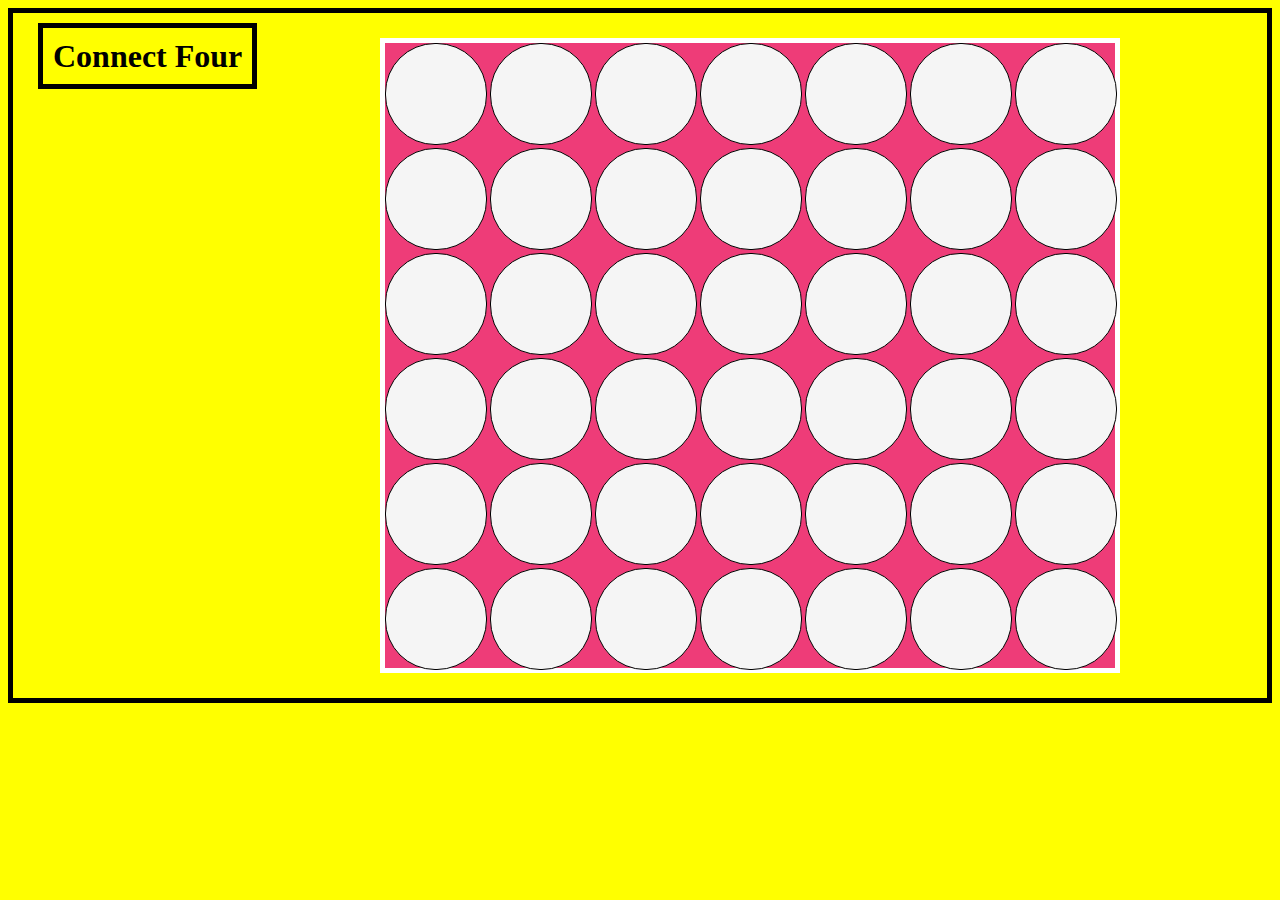
==== index.html @ 8027d078 "Updated CSS" ====
<!DOCTYPE html>
<html lang="en">
<head>
    <meta charset="UTF-8">
    <meta name="viewport" content="width=device-width, initial-scale=1.0">
    <meta http-equiv="X-UA-Compatible" content="ie=edge">
    <script defer src="main.js"></script>
    <link rel="stylesheet" href="main.css" type="text/css">
    <title>Connect Four</title>
  
</head>
<body>
    <main id="wrapper">
        <div id="header">
                <h1>Connect Four</h1>
        </div>
        <div id="container">
            <div class="box col-0">
                <div class="circle"></div>
            </div>
            <div class="box col-1"></div>
            <div class="box col-2"></div>
            <div class="box col-3"></div>
            <div class="box col-4"></div>
            <div class="box col-5"></div>
            <div class="box col-6"></div>

            <div class="box col-0"></div>
            <div class="box col-1"></div>
            <div class="box col-2"></div>
            <div class="box col-3"></div>
            <div class="box col-4"></div>
            <div class="box col-5"></div>
            <div class="box col-6"></div>

            <div class="box col-0"></div>
            <div class="box col-1"></div>
            <div class="box col-2"></div>
            <div class="box col-3"></div>
            <div class="box col-4"></div>
            <div class="box col-5"></div>
            <div class="box col-6"></div>

            <div class="box col-0"></div>
            <div class="box col-1"></div>
            <div class="box col-2"></div>
            <div class="box col-3"></div>
            <div class="box col-4"></div>
            <div class="box col-5"></div>
            <div class="box col-6"></div>

            <div class="box col-0"></div>
            <div class="box col-1"></div>
            <div class="box col-2"></div>
            <div class="box col-3"></div>
            <div class="box col-4"></div>
            <div class="box col-5"></div>
            <div class="box col-6"></div>

            <div class="box col-0"></div>
            <div class="box col-1"></div>
            <div class="box col-2"></div>
            <div class="box col-3"></div>
            <div class="box col-4"></div>
            <div class="box col-5"></div>
            <div class="box col-6"></div>
        </div>
    </main>
</body>
</html>
---- main.css ----
body {
    background-color: yellow;
}

h1 {
    border: 5px solid black;
    display: inline;
    padding: 10px;
}

#container {
    display: grid;
    grid-template-rows: 100px 100px 100px 100px 100px 100px;
    grid-template-columns: 100px 100px 100px 100px 100px 100px 100px;
    margin: 0 auto;
    grid-gap: 5px;
    background-color: #ee3c78;
    background-size: 200px;
    border: 5px solid white;
    
}

.box {
    justify-content: center;
    background-color: whitesmoke;
    border: 1px solid black;
    height: 100px;
    width: 100px;
    border-radius: 50px;
}

.red {
    background-color: red !important;
}

.green {
    background-color: green !important;
}

#wrapper {
    display: flex;
    justify-content: center;
    border: 5px solid black;
    padding: 25px;
}
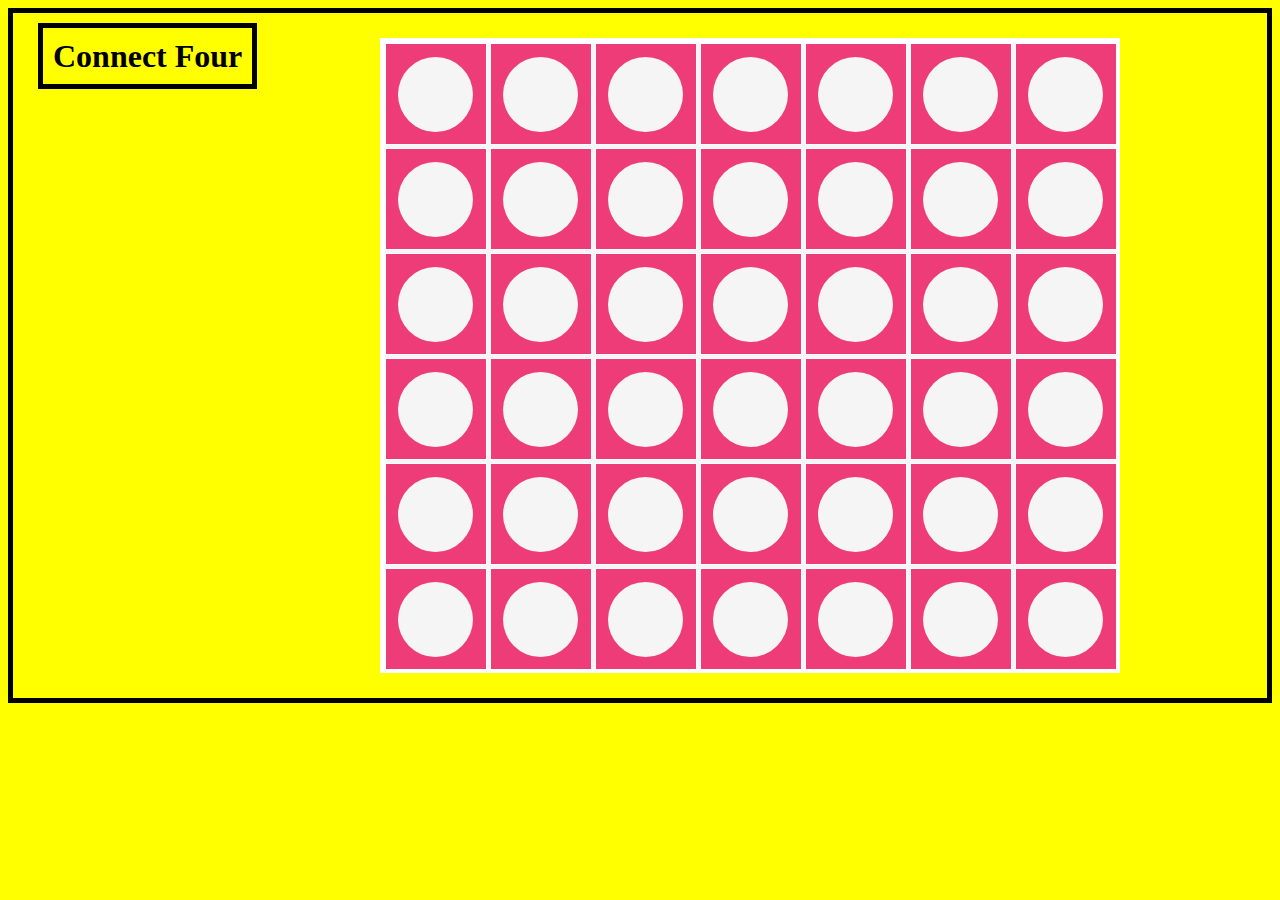
==== commit 81960f0e: "Starting point of implementing new JS to match board" ====
--- a/index.html
+++ b/index.html
@@ -18,52 +18,134 @@
             <div class="box col-0">
                 <div class="circle"></div>
             </div>
-            <div class="box col-1"></div>
-            <div class="box col-2"></div>
-            <div class="box col-3"></div>
-            <div class="box col-4"></div>
-            <div class="box col-5"></div>
-            <div class="box col-6"></div>
+            <div class="box col-1">
+                <div class="circle"></div>
+            </div>
+            <div class="box col-2">
+                <div class="circle"></div>
+            </div>
+            <div class="box col-3">
+                <div class="circle"></div>
+            </div>
+            <div class="box col-4">
+                <div class="circle"></div>
+            </div>
+            <div class="box col-5">
+                <div class="circle"></div>
+            </div>
+            <div class="box col-6">
+                <div class="circle"></div>
+            </div>
 
-            <div class="box col-0"></div>
-            <div class="box col-1"></div>
-            <div class="box col-2"></div>
-            <div class="box col-3"></div>
-            <div class="box col-4"></div>
-            <div class="box col-5"></div>
-            <div class="box col-6"></div>
+            <div class="box col-0">
+                <div class="circle"></div>
+            </div>
+            <div class="box col-1">
+                <div class="circle"></div>
+            </div>
+            <div class="box col-2">
+                <div class="circle"></div>
+            </div>
+            <div class="box col-3">
+                <div class="circle"></div>
+            </div>
+            <div class="box col-4">
+                <div class="circle"></div>
+            </div>
+            <div class="box col-5">
+                <div class="circle"></div>
+            </div>
+            <div class="box col-6">
+                <div class="circle"></div>
+            </div>
 
-            <div class="box col-0"></div>
-            <div class="box col-1"></div>
-            <div class="box col-2"></div>
-            <div class="box col-3"></div>
-            <div class="box col-4"></div>
-            <div class="box col-5"></div>
-            <div class="box col-6"></div>
+            <div class="box col-0">
+                <div class="circle"></div>
+            </div>
+            <div class="box col-1">
+                <div class="circle"></div>
+            </div>
+            <div class="box col-2">
+                <div class="circle"></div>
+            </div>
+            <div class="box col-3">
+                <div class="circle"></div>
+            </div>
+            <div class="box col-4">
+                <div class="circle"></div>
+            </div>
+            <div class="box col-5">
+                <div class="circle"></div>
+            </div>
+            <div class="box col-6">
+                <div class="circle"></div>
+            </div>
 
-            <div class="box col-0"></div>
-            <div class="box col-1"></div>
-            <div class="box col-2"></div>
-            <div class="box col-3"></div>
-            <div class="box col-4"></div>
-            <div class="box col-5"></div>
-            <div class="box col-6"></div>
+            <div class="box col-0">
+                <div class="circle"></div>
+            </div>
+            <div class="box col-1">
+                <div class="circle"></div>
+            </div>
+            <div class="box col-2">
+                <div class="circle"></div>
+            </div>
+            <div class="box col-3">
+                <div class="circle"></div>
+            </div>
+            <div class="box col-4">
+                <div class="circle"></div>
+            </div>
+            <div class="box col-5">
+                <div class="circle"></div>
+            </div>
+            <div class="box col-6">
+                <div class="circle"></div>
+            </div>
 
-            <div class="box col-0"></div>
-            <div class="box col-1"></div>
-            <div class="box col-2"></div>
-            <div class="box col-3"></div>
-            <div class="box col-4"></div>
-            <div class="box col-5"></div>
-            <div class="box col-6"></div>
+            <div class="box col-0">
+                <div class="circle"></div>
+            </div>
+            <div class="box col-1">
+                <div class="circle"></div>
+            </div>
+            <div class="box col-2">
+                <div class="circle"></div>
+            </div>
+            <div class="box col-3">
+                <div class="circle"></div>
+            </div>
+            <div class="box col-4">
+                <div class="circle"></div>
+            </div>
+            <div class="box col-5">
+                <div class="circle"></div>
+            </div>
+            <div class="box col-6">
+                <div class="circle"></div>
+            </div>
 
-            <div class="box col-0"></div>
-            <div class="box col-1"></div>
-            <div class="box col-2"></div>
-            <div class="box col-3"></div>
-            <div class="box col-4"></div>
-            <div class="box col-5"></div>
-            <div class="box col-6"></div>
+            <div class="box col-0">
+                <div class="circle"></div>
+            </div>
+            <div class="box col-1">
+                <div class="circle"></div>
+            </div>
+            <div class="box col-2">
+                <div class="circle"></div>
+            </div>
+            <div class="box col-3">
+                <div class="circle"></div>
+            </div>
+            <div class="box col-4">
+                <div class="circle"></div>
+            </div>
+            <div class="box col-5">
+                <div class="circle"></div>
+            </div>
+            <div class="box col-6">
+                <div class="circle"></div>
+            </div>
         </div>
     </main>
 </body>
--- a/main.css
+++ b/main.css
@@ -14,19 +14,28 @@
     grid-template-columns: 100px 100px 100px 100px 100px 100px 100px;
     margin: 0 auto;
     grid-gap: 5px;
-    background-color: #ee3c78;
+    background-color: whitesmoke;
     background-size: 200px;
     border: 5px solid white;
     
 }
 
+.circle {
+    height: 75px;
+    width: 75px;
+    border-radius: 50%;
+    background-color: whitesmoke;
+}
+
 .box {
+    display: flex;
+    align-items: center;
     justify-content: center;
-    background-color: whitesmoke;
-    border: 1px solid black;
+    background-color: #ee3c78;
+    border: 1px solid white;
     height: 100px;
     width: 100px;
-    border-radius: 50px;
+    /* border-radius: 50px; */
 }
 
 .red {
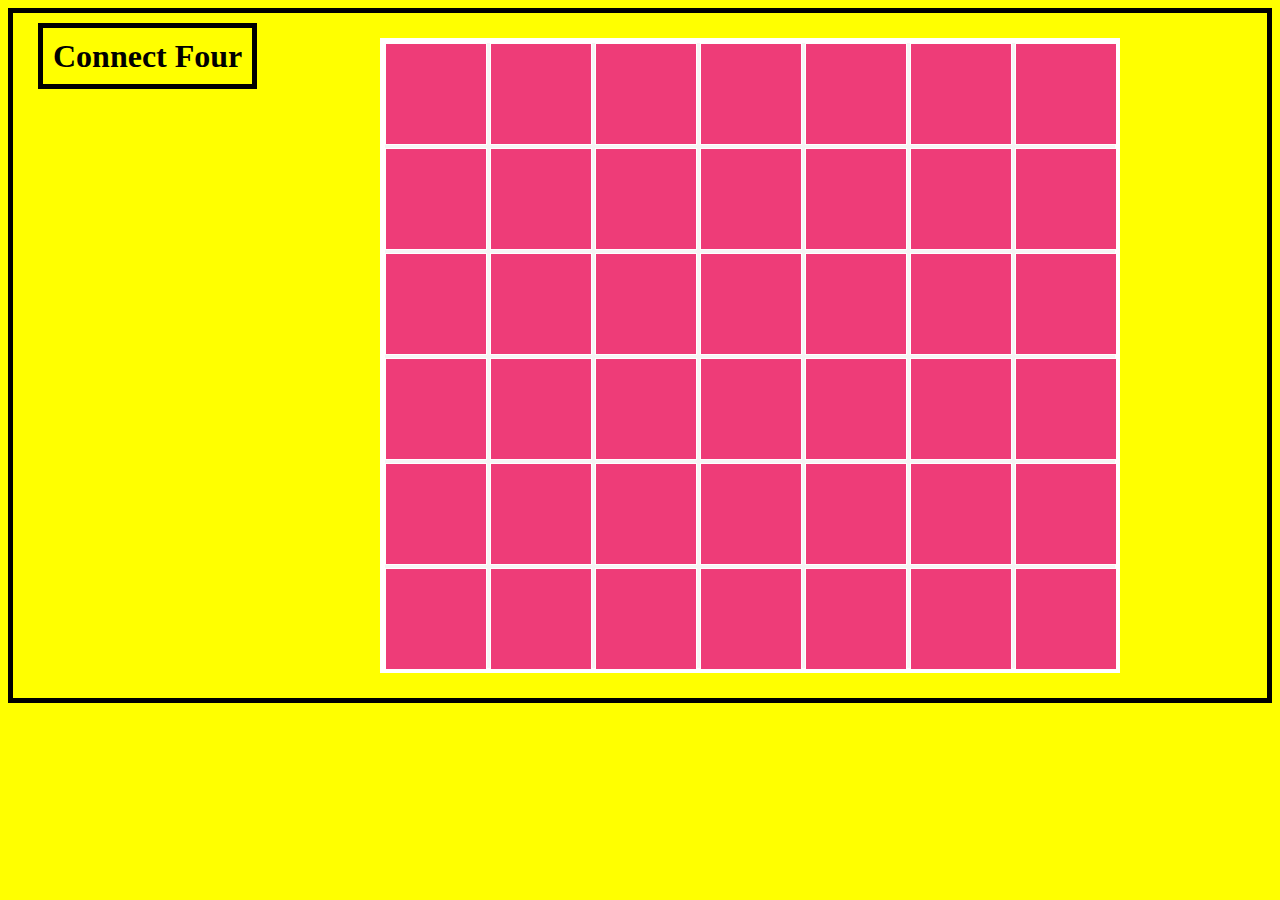
==== commit bc0fa550: "Fixed JS" ====
--- a/index.html
+++ b/index.html
@@ -15,137 +15,53 @@
                 <h1>Connect Four</h1>
         </div>
         <div id="container">
-            <div class="box col-0">
-                <div class="circle"></div>
-            </div>
-            <div class="box col-1">
-                <div class="circle"></div>
-            </div>
-            <div class="box col-2">
-                <div class="circle"></div>
-            </div>
-            <div class="box col-3">
-                <div class="circle"></div>
-            </div>
-            <div class="box col-4">
-                <div class="circle"></div>
-            </div>
-            <div class="box col-5">
-                <div class="circle"></div>
-            </div>
-            <div class="box col-6">
-                <div class="circle"></div>
-            </div>
+            <div class="box col-0"></div>
+            <div class="box col-1"></div>
+            <div class="box col-2"></div>
+            <div class="box col-3"></div>
+            <div class="box col-4"></div>
+            <div class="box col-5"></div>
+            <div class="box col-6"></div>
 
-            <div class="box col-0">
-                <div class="circle"></div>
-            </div>
-            <div class="box col-1">
-                <div class="circle"></div>
-            </div>
-            <div class="box col-2">
-                <div class="circle"></div>
-            </div>
-            <div class="box col-3">
-                <div class="circle"></div>
-            </div>
-            <div class="box col-4">
-                <div class="circle"></div>
-            </div>
-            <div class="box col-5">
-                <div class="circle"></div>
-            </div>
-            <div class="box col-6">
-                <div class="circle"></div>
-            </div>
+            <div class="box col-0"></div>
+            <div class="box col-1"></div>
+            <div class="box col-2"></div>
+            <div class="box col-3"></div>
+            <div class="box col-4"></div>
+            <div class="box col-5"></div>
+            <div class="box col-6"></div>
 
-            <div class="box col-0">
-                <div class="circle"></div>
-            </div>
-            <div class="box col-1">
-                <div class="circle"></div>
-            </div>
-            <div class="box col-2">
-                <div class="circle"></div>
-            </div>
-            <div class="box col-3">
-                <div class="circle"></div>
-            </div>
-            <div class="box col-4">
-                <div class="circle"></div>
-            </div>
-            <div class="box col-5">
-                <div class="circle"></div>
-            </div>
-            <div class="box col-6">
-                <div class="circle"></div>
-            </div>
+            <div class="box col-0"></div>
+            <div class="box col-1"></div>
+            <div class="box col-2"></div>
+            <div class="box col-3"></div>
+            <div class="box col-4"></div>
+            <div class="box col-5"></div>
+            <div class="box col-6"></div>
 
-            <div class="box col-0">
-                <div class="circle"></div>
-            </div>
-            <div class="box col-1">
-                <div class="circle"></div>
-            </div>
-            <div class="box col-2">
-                <div class="circle"></div>
-            </div>
-            <div class="box col-3">
-                <div class="circle"></div>
-            </div>
-            <div class="box col-4">
-                <div class="circle"></div>
-            </div>
-            <div class="box col-5">
-                <div class="circle"></div>
-            </div>
-            <div class="box col-6">
-                <div class="circle"></div>
-            </div>
+            <div class="box col-0"></div>
+            <div class="box col-1"></div>
+            <div class="box col-2"></div>
+            <div class="box col-3"></div>
+            <div class="box col-4"></div>
+            <div class="box col-5"></div>
+            <div class="box col-6"></div>
 
-            <div class="box col-0">
-                <div class="circle"></div>
-            </div>
-            <div class="box col-1">
-                <div class="circle"></div>
-            </div>
-            <div class="box col-2">
-                <div class="circle"></div>
-            </div>
-            <div class="box col-3">
-                <div class="circle"></div>
-            </div>
-            <div class="box col-4">
-                <div class="circle"></div>
-            </div>
-            <div class="box col-5">
-                <div class="circle"></div>
-            </div>
-            <div class="box col-6">
-                <div class="circle"></div>
-            </div>
+            <div class="box col-0"></div>
+            <div class="box col-1"></div>
+            <div class="box col-2"></div>
+            <div class="box col-3"></div>
+            <div class="box col-4"></div>
+            <div class="box col-5"></div>
+            <div class="box col-6"></div>
 
-            <div class="box col-0">
-                <div class="circle"></div>
-            </div>
-            <div class="box col-1">
-                <div class="circle"></div>
-            </div>
-            <div class="box col-2">
-                <div class="circle"></div>
-            </div>
-            <div class="box col-3">
-                <div class="circle"></div>
-            </div>
-            <div class="box col-4">
-                <div class="circle"></div>
-            </div>
-            <div class="box col-5">
-                <div class="circle"></div>
-            </div>
-            <div class="box col-6">
-                <div class="circle"></div>
-            </div>
+            <div class="box col-0"></div>
+            <div class="box col-1"></div>
+            <div class="box col-2"></div>
+            <div class="box col-3"></div>
+            <div class="box col-4"></div>
+            <div class="box col-5"></div>
+            <div class="box col-6"></div>
         </div>
     </main>
 </body>
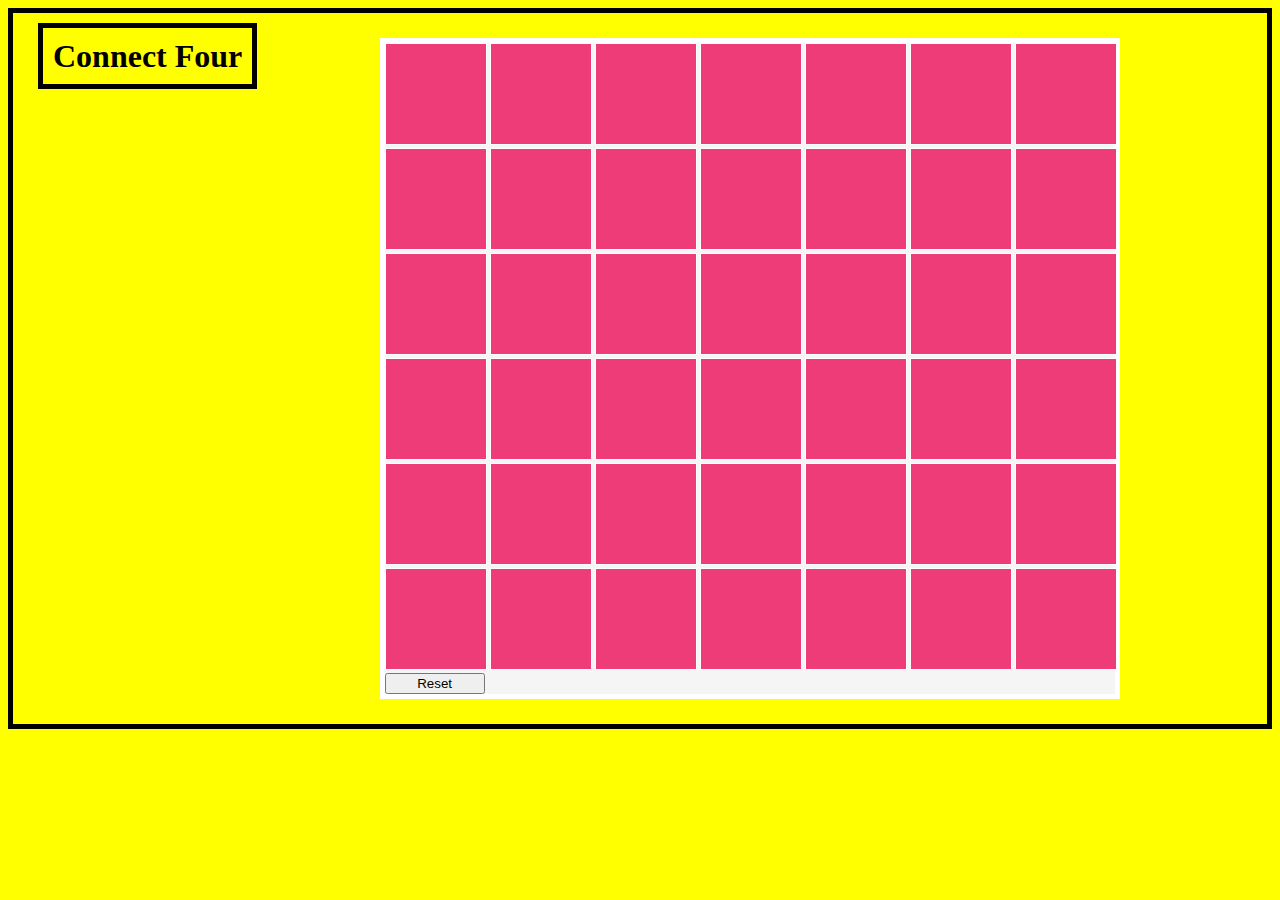
==== commit adc28ff8: "Update board html" ====
--- a/index.html
+++ b/index.html
@@ -62,7 +62,10 @@
             <div class="box col-4"></div>
             <div class="box col-5"></div>
             <div class="box col-6"></div>
+            <button type="button" value="Reset" onclick="reset">Reset</button>
         </div>
+        
+        
     </main>
 </body>
 </html>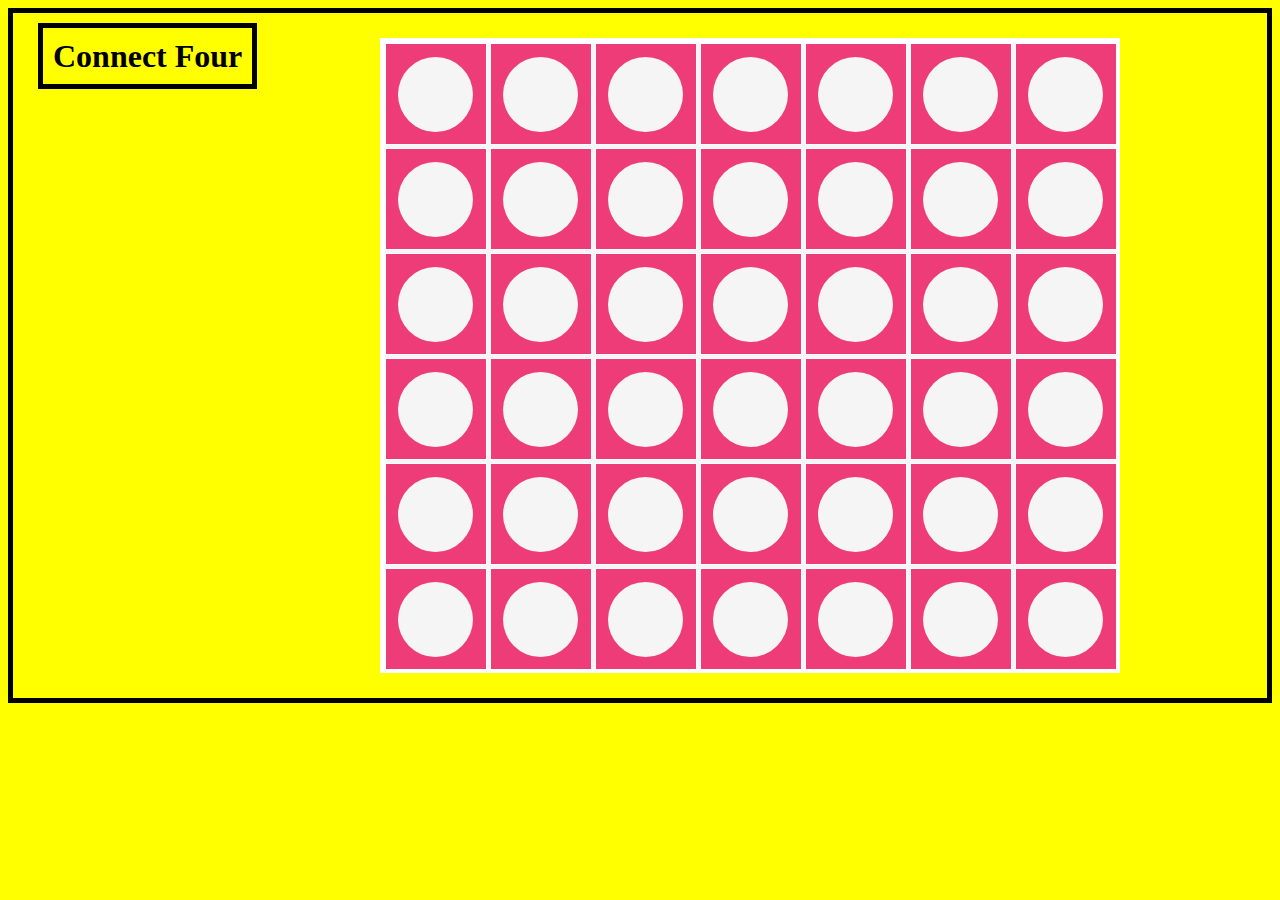
==== commit c97e455d: "reformat board" ====
--- a/index.html
+++ b/index.html
@@ -15,57 +15,139 @@
                 <h1>Connect Four</h1>
         </div>
         <div id="container">
-            <div class="box col-0"></div>
-            <div class="box col-1"></div>
-            <div class="box col-2"></div>
-            <div class="box col-3"></div>
-            <div class="box col-4"></div>
-            <div class="box col-5"></div>
-            <div class="box col-6"></div>
+            <div class="box col-0">
+                <div class="circle col-0"></div>
+            </div>
+            <div class="box col-1">
+                <div class="circle col-1"></div>
+            </div>
+            <div class="box col-2">
+                <div class="circle col-2"></div>
+            </div>
+            <div class="box col-3">
+                <div class="circle col-3"></div>
+            </div>
+            <div class="box col-4">
+                <div class="circle col-4"></div>
+            </div>
+            <div class="box col-5">
+                <div class="circle col-5"></div>
+            </div>
+            <div class="box col-6">
+                <div class="circle col-6"></div>
+            </div>
 
-            <div class="box col-0"></div>
-            <div class="box col-1"></div>
-            <div class="box col-2"></div>
-            <div class="box col-3"></div>
-            <div class="box col-4"></div>
-            <div class="box col-5"></div>
-            <div class="box col-6"></div>
+            <div class="box col-0">
+                <div class="circle col-0"></div>
+            </div>
+            <div class="box col-1">
+                <div class="circle col-1"></div>
+            </div>
+            <div class="box col-2">
+                <div class="circle col-2"></div>
+            </div>
+            <div class="box col-3">
+                <div class="circle col-3"></div>
+            </div>
+            <div class="box col-4">
+                <div class="circle col-4"></div>
+            </div>
+            <div class="box col-5">
+                <div class="circle col-5"></div>
+            </div>
+            <div class="box col-6">
+                <div class="circle col-6"></div>
+            </div>
 
-            <div class="box col-0"></div>
-            <div class="box col-1"></div>
-            <div class="box col-2"></div>
-            <div class="box col-3"></div>
-            <div class="box col-4"></div>
-            <div class="box col-5"></div>
-            <div class="box col-6"></div>
+            <div class="box col-0">
+                <div class="circle col-0"></div>
+            </div>
+            <div class="box col-1">
+                <div class="circle col-1"></div>
+            </div>
+            <div class="box col-2">
+                <div class="circle col-2"></div>
+            </div>
+            <div class="box col-3">
+                <div class="circle col-3"></div>
+            </div>
+            <div class="box col-4">
+                <div class="circle col-4"></div>
+            </div>
+            <div class="box col-5">
+                <div class="circle col-5"></div>
+            </div>
+            <div class="box col-6">
+                <div class="circle col-6"></div>
+            </div>
 
-            <div class="box col-0"></div>
-            <div class="box col-1"></div>
-            <div class="box col-2"></div>
-            <div class="box col-3"></div>
-            <div class="box col-4"></div>
-            <div class="box col-5"></div>
-            <div class="box col-6"></div>
+            <div class="box col-0">
+                <div class="circle col-0"></div>
+            </div>
+            <div class="box col-1">
+                <div class="circle col-1"></div>
+            </div>
+            <div class="box col-2">
+                <div class="circle col-2"></div>
+            </div>
+            <div class="box col-3">
+                <div class="circle col-3"></div>
+            </div>
+            <div class="box col-4">
+                <div class="circle col-4"></div>
+            </div>
+            <div class="box col-5">
+                <div class="circle col-5"></div>
+            </div>
+            <div class="box col-6">
+                <div class="circle col-6"></div>
+            </div>
 
-            <div class="box col-0"></div>
-            <div class="box col-1"></div>
-            <div class="box col-2"></div>
-            <div class="box col-3"></div>
-            <div class="box col-4"></div>
-            <div class="box col-5"></div>
-            <div class="box col-6"></div>
+            <div class="box col-0">
+                <div class="circle col-0"></div>
+            </div>
+            <div class="box col-1">
+                <div class="circle col-1"></div>
+            </div>
+            <div class="box col-2">
+                <div class="circle col-2"></div>
+            </div>
+            <div class="box col-3">
+                <div class="circle col-3"></div>
+            </div>
+            <div class="box col-4">
+                <div class="circle col-4"></div>
+            </div>
+            <div class="box col-5">
+                <div class="circle col-5"></div>
+            </div>
+            <div class="box col-6">
+                <div class="circle col-6"></div>
+            </div>
 
-            <div class="box col-0"></div>
-            <div class="box col-1"></div>
-            <div class="box col-2"></div>
-            <div class="box col-3"></div>
-            <div class="box col-4"></div>
-            <div class="box col-5"></div>
-            <div class="box col-6"></div>
-            <button type="button" value="Reset" onclick="reset">Reset</button>
+            <div class="box col-0">
+                <div class="circle col-0"></div>
+            </div>
+            <div class="box col-1">
+                <div class="circle col-1"></div>
+            </div>
+            <div class="box col-2">
+                <div class="circle col-2"></div>
+            </div>
+            <div class="box col-3">
+                <div class="circle col-3"></div>
+            </div>
+            <div class="box col-4">
+                <div class="circle col-4"></div>
+            </div>
+            <div class="box col-5">
+                <div class="circle col-5"></div>
+            </div>
+            <div class="box col-6">
+                <div class="circle col-6"></div>
+            </div>
+            
         </div>
-        
-        
     </main>
 </body>
 </html>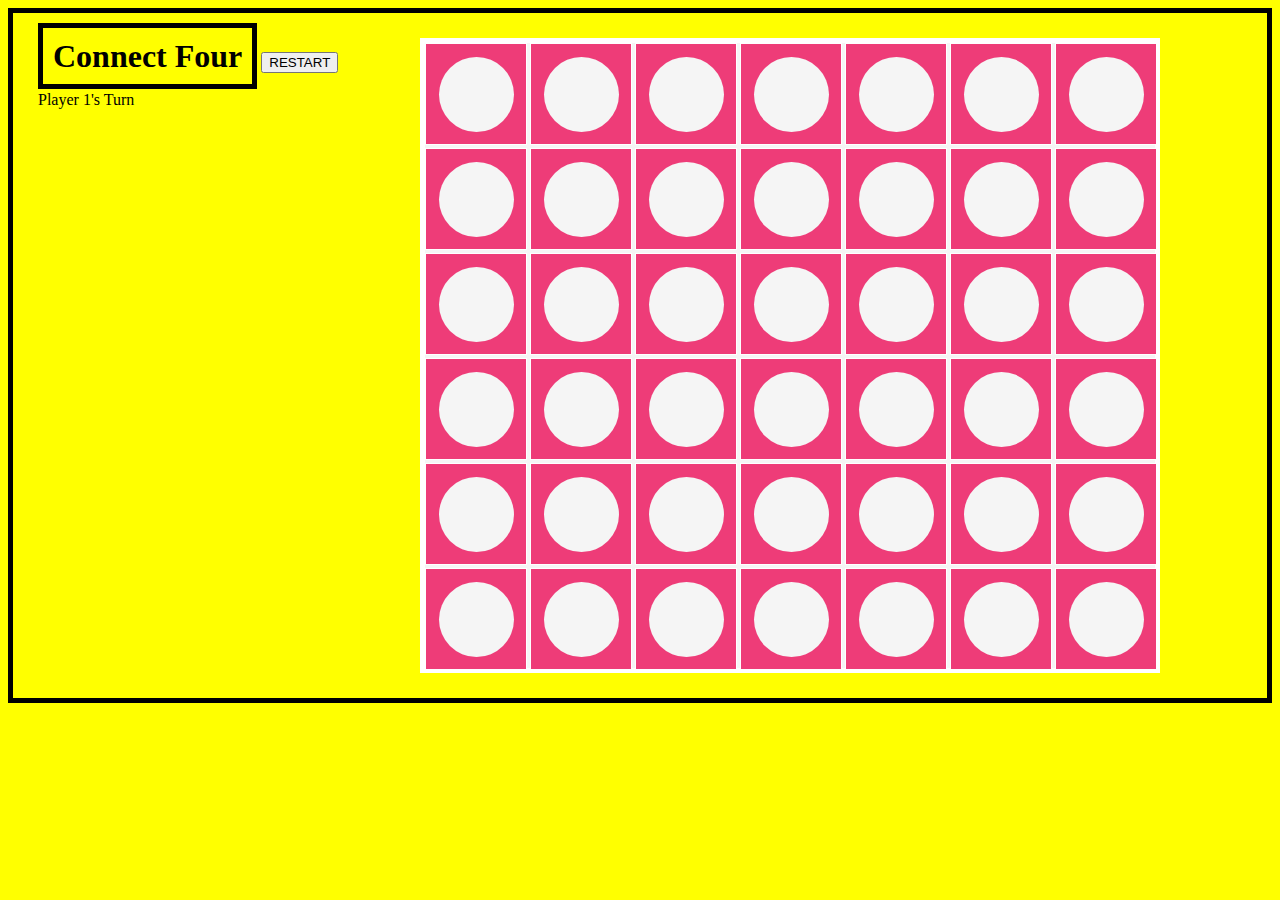
==== commit 67446e63: "work on win logic" ====
--- a/index.html
+++ b/index.html
@@ -13,6 +13,8 @@
     <main id="wrapper">
         <div id="header">
                 <h1>Connect Four</h1>
+                <button id="restart">RESTART</button>
+                <p id="game-status">Player 1's Turn</p>
         </div>
         <div id="container">
             <div class="box col-0">
@@ -148,6 +150,8 @@
             </div>
             
         </div>
+        
+        
     </main>
 </body>
 </html>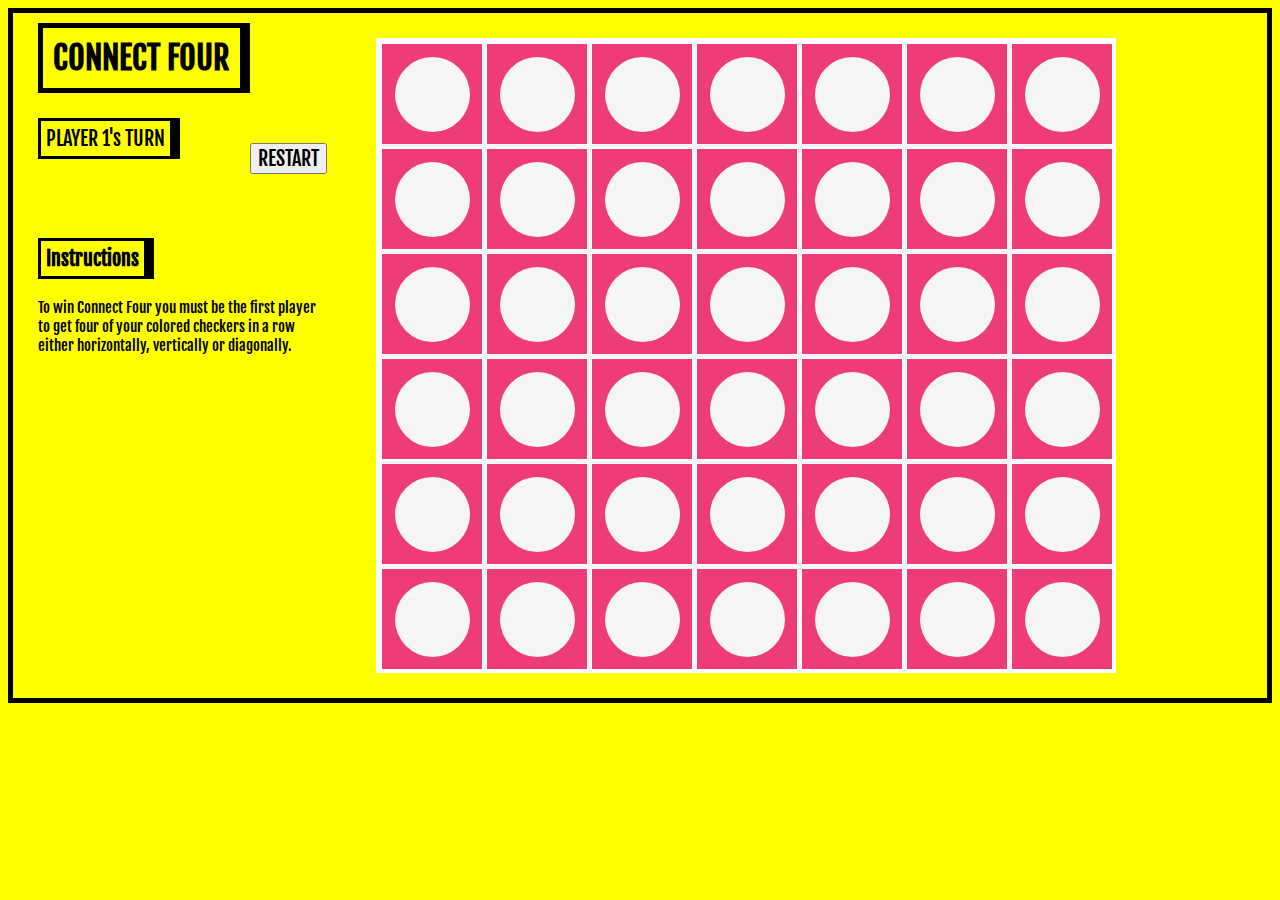
==== commit 7d4ccdea: "Game finished with design of css" ====
--- a/index.html
+++ b/index.html
@@ -7,14 +7,17 @@
     <script defer src="main.js"></script>
     <link rel="stylesheet" href="main.css" type="text/css">
     <title>Connect Four</title>
+    <link href="https://fonts.googleapis.com/css?family=Fjalla+One" rel="stylesheet">
   
 </head>
 <body>
     <main id="wrapper">
         <div id="header">
-                <h1>Connect Four</h1>
+                <h1>CONNECT FOUR</h1>
                 <button id="restart">RESTART</button>
-                <p id="game-status">Player 1's Turn</p>
+                <p id="game-status">PLAYER 1's TURN</p>
+                <h3>Instructions</h3>
+                <p id="instruct">To win Connect Four you must be the first player <br>to get four of your colored checkers in a row <br> either horizontally, vertically or diagonally.</p>
         </div>
         <div id="container">
             <div class="box col-0">
--- a/main.css
+++ b/main.css
@@ -6,6 +6,9 @@
     border: 5px solid black;
     display: inline;
     padding: 10px;
+    font-family: 'Fjalla One', sans-serif;
+    border-right-width: 10px;
+    
 }
 
 #container {
@@ -39,7 +42,7 @@
 }
 
 .red {
-    background-color: red !important;
+    background-color: black !important;
 }
 
 .green {
@@ -52,3 +55,46 @@
     border: 5px solid black;
     padding: 25px;
 }
+
+#restart {
+    font-family: 'Fjalla One', sans-serif;
+    font-size: 20px;
+    position: absolute;
+    margin-top: 105px;
+    text-align: left;
+
+    
+}
+
+#game-status {
+    font-family: 'Fjalla One', sans-serif;
+    font-size: 20px;
+    padding: 5px;
+    text-align: left;
+    position: absolute;
+    margin-top: 40px; 
+    border: 3px solid black;
+    border-right-width: 10px;
+    
+    
+}
+
+h3 {
+    font-family: 'Fjalla One', sans-serif; 
+    font-size: 20px;
+    margin-top: 160px;
+    border: 3px solid black;
+    border-right-width: 10px;
+    padding: 5px;
+    position: absolute;
+    
+   
+}
+
+#instruct {
+    font-family: 'Fjalla One', sans-serif; 
+    font-size: 15px;
+    margin-top: 220px;
+    position: absolute;
+    display: inline block;
+}